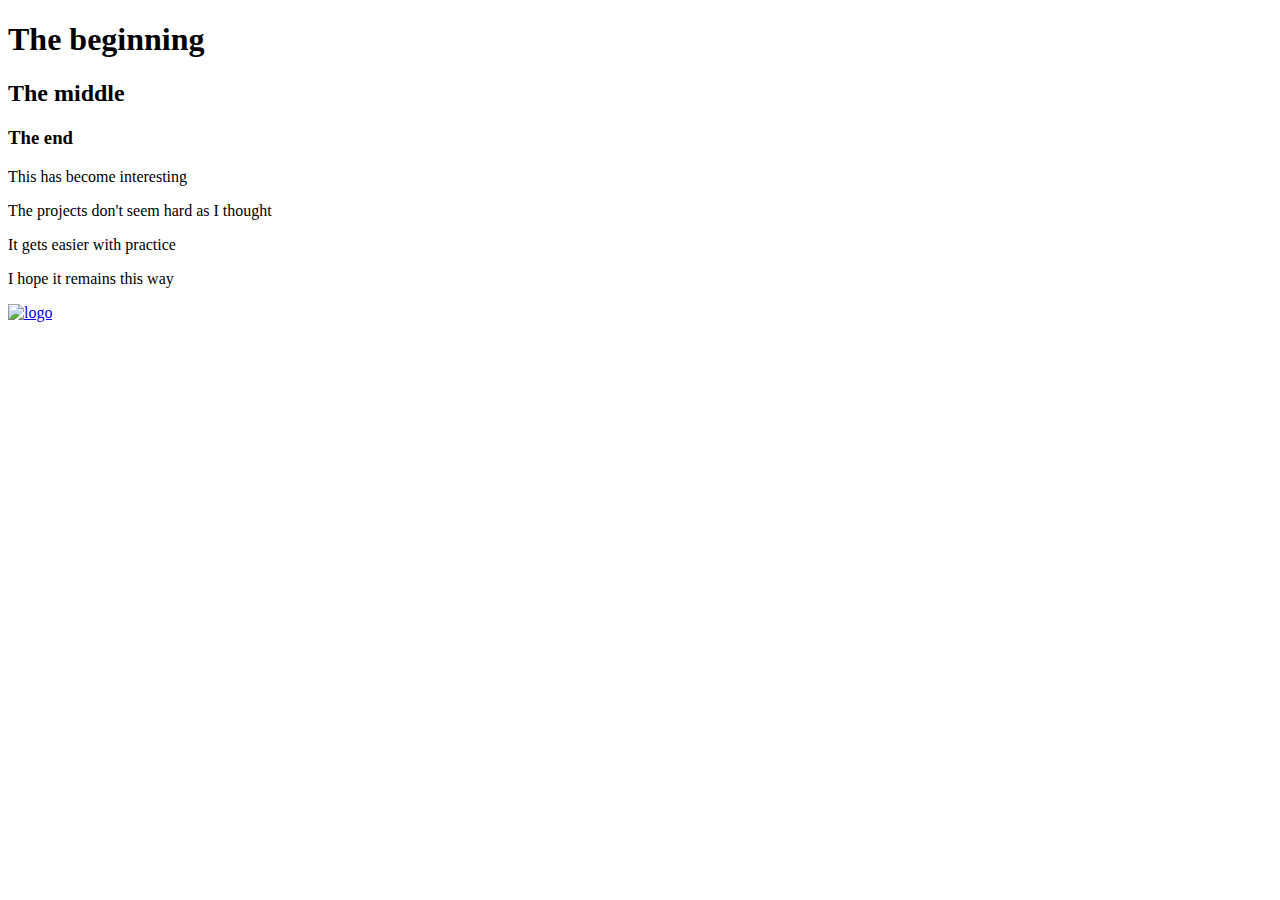
==== html_basic/index.html @ 10c32ca7 "Second commit" ====
<!DOCTYPE HTML>
<html lang="en">
    <head>
        <title>MY FIRST PROJECT</title>
    </head>
    <body>
        <h1>The beginning</h1>
	<h2>The middle</h2>
	<h3>The end</h3>
	<p>This has become interesting</p>
	<p>The projects don't seem hard as I thought</p>
	<p>It gets easier with practice</p>
	<p>I hope it remains this way<p>
	<a href=https://html.image.com><img alt="logo" src="https://images.app.goo.gl/Mg9WCJPNtrUSk2Tm6" width="50" height="20"></a>
    </body>
</html>
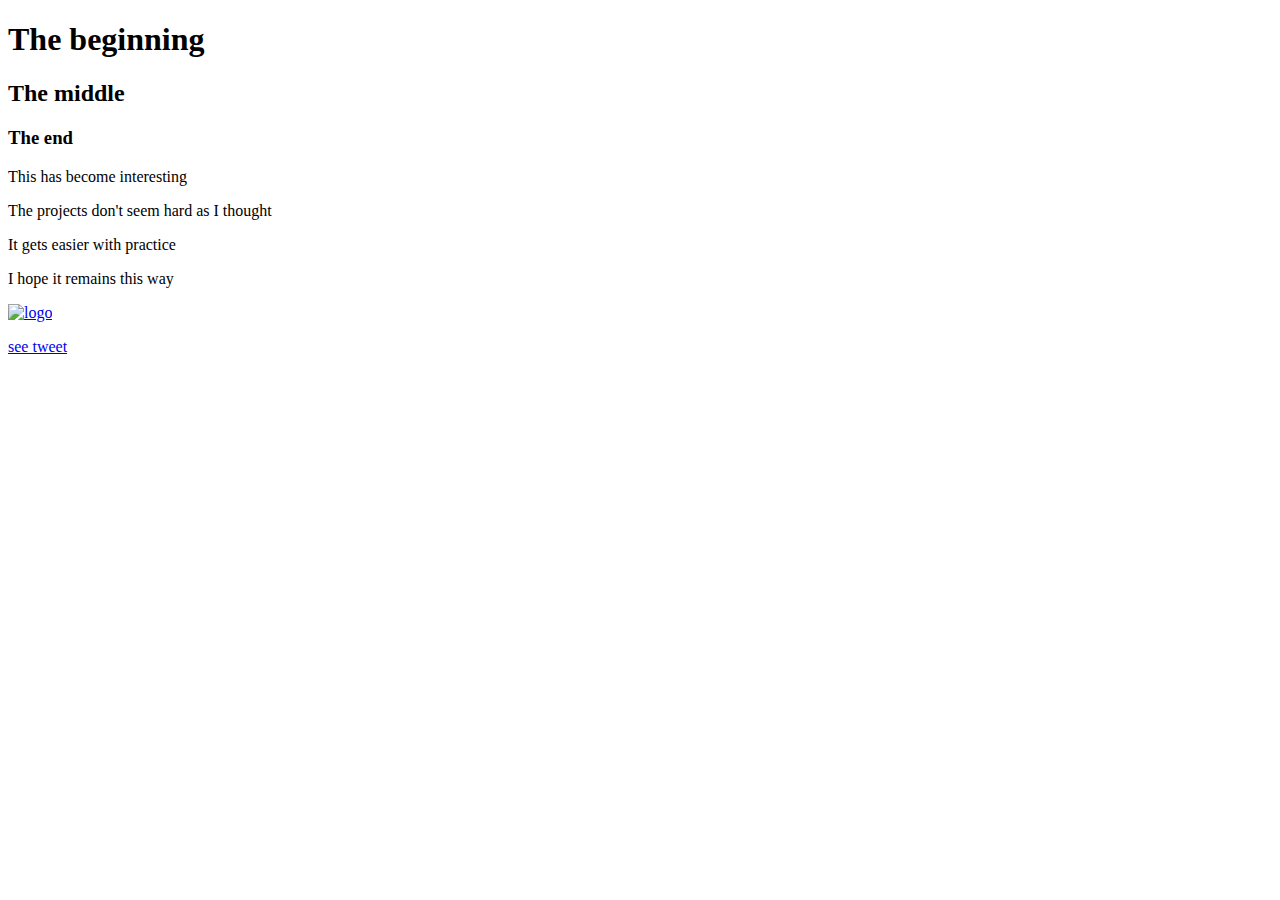
==== commit 1029a2e5: "The commit" ====
--- a/html_basic/index.html
+++ b/html_basic/index.html
@@ -12,5 +12,6 @@
 	<p>It gets easier with practice</p>
 	<p>I hope it remains this way<p>
 	<a href=https://html.image.com><img alt="logo" src="https://images.app.goo.gl/Mg9WCJPNtrUSk2Tm6" width="50" height="20"></a>
+	<p><a href=file:///C:/Users/user/.vscode/html%20project/tweets.html>see tweet</a></p>
     </body>
 </html>
